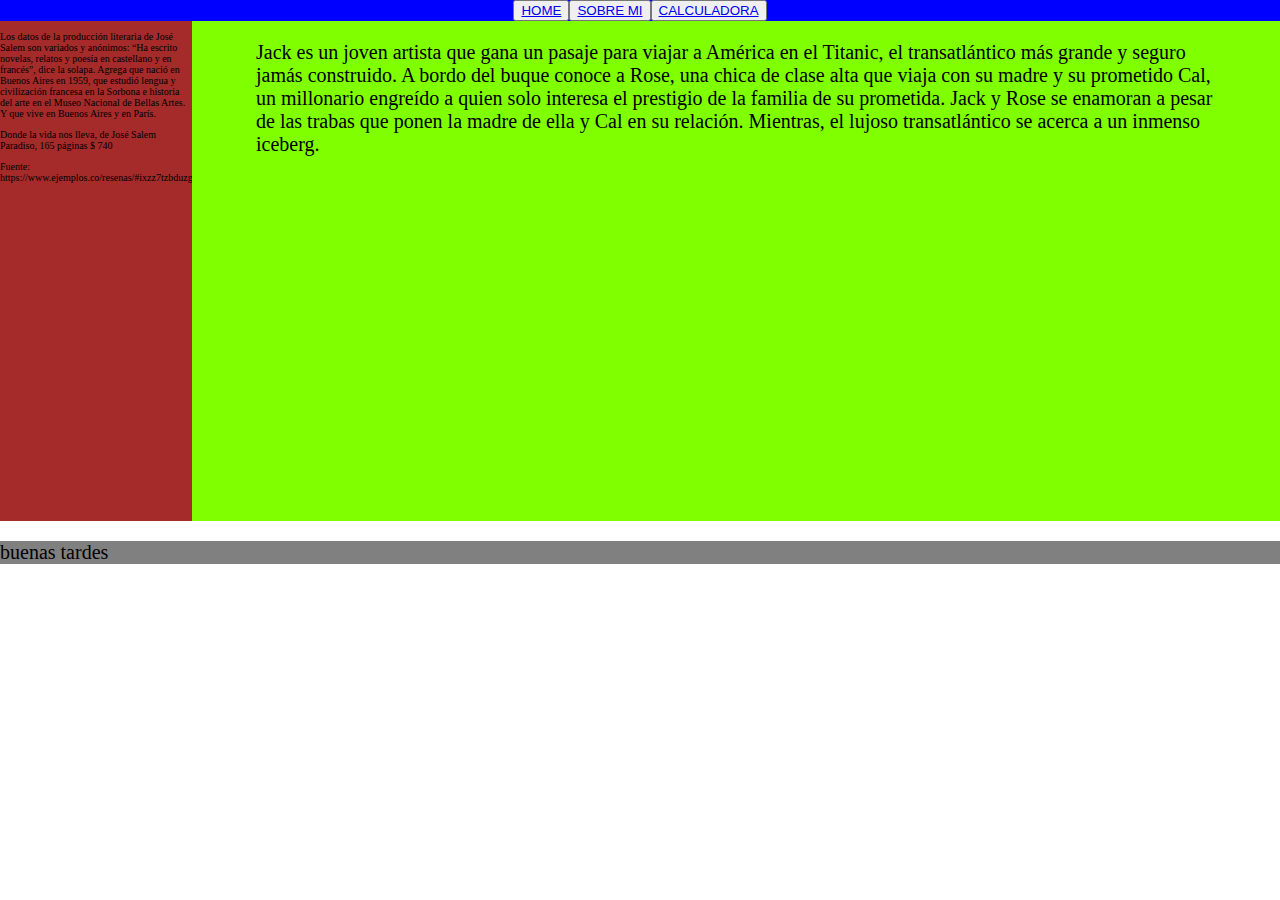
==== about.html @ 4b269e30 "Creando archivos y estructura junto estilos" ====
<!DOCTYPE html>
<html lang="en">
<head>
    <meta charset="UTF-8">
    <meta http-equiv="X-UA-Compatible" content="IE=edge">
    <meta name="viewport" content="width=device-width, initial-scale=1.0">
    <title>Sobre mi</title>
    <link rel="stylesheet" href="style.css">
</head>
<body>
    <nav>
        <button><a href="index.html">HOME</a></button>
        <button><a href="about.html">SOBRE MI</a></button>
        <button><a href="calculadora.php">CALCULADORA</a></button>
    </nav>
    <section class="container">
        <div class="sidebar">
            
            <p>Los datos de la producción literaria de José Salem son variados y anónimos: “Ha escrito novelas, relatos y poesía en castellano y en francés”, dice la solapa. Agrega que nació en Buenos Aires en 1959, que estudió lengua y civilización francesa en la Sorbona e historia del arte en el Museo Nacional de Bellas Artes. Y que vive en Buenos Aires y en París.</p>
            <p>     
                Donde la vida nos lleva, de José Salem
                Paradiso, 165 páginas
                $ 740
            </p>
            <p>Fuente: https://www.ejemplos.co/resenas/#ixzz7tzbduzgS</p>
        </div>
        <div class="content">
            <p>Jack es un joven artista que gana un pasaje para viajar a América en el Titanic, el transatlántico más grande y seguro jamás construido. A bordo del buque conoce a Rose, una chica de clase alta que viaja con su madre y su prometido Cal, un millonario engreído a quien solo interesa el prestigio de la familia de su prometida. Jack y Rose se enamoran a pesar de las trabas que ponen la madre de ella y Cal en su relación. Mientras, el lujoso transatlántico se acerca a un inmenso iceberg.</p>
        </div>
    </section>
    <footer>
        <p>buenas tardes</p>
    </footer>
</body>
</html>
---- style.css ----
body{
    margin: 0;
    padding: 0;
    font-family:Georgia, 'Times New Roman', Times, serif;
    font-size: 20px;
}
nav{
    display: flex;
    background-color: blue;
    align-items: center;
    justify-content: center;
}
.container{
    display: flex;
    flex-direction: row;
}
.sidebar{
    font-size: 10px;
    background-color: brown;
    width: 15%;
    height: 500px;
}
.content{
    background-color: chartreuse;
    width: 85%;
    height: 500px;
    padding: 0% 5%;
}
footer{
    background-color: gray;
}
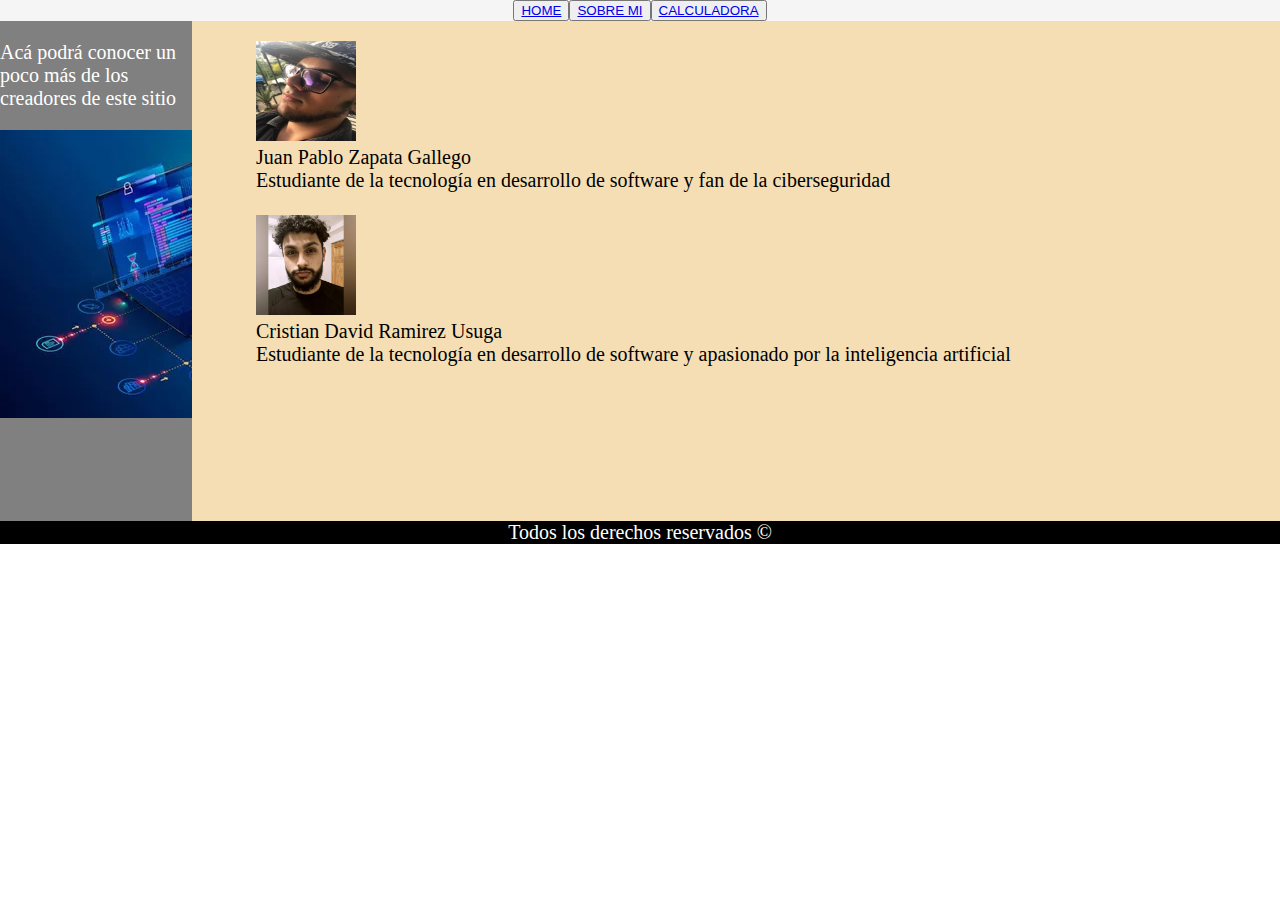
==== commit dddde90a: "Terminado about" ====
--- a/about.html
+++ b/about.html
@@ -16,20 +16,35 @@
     <section class="container">
         <div class="sidebar">
             
-            <p>Los datos de la producción literaria de José Salem son variados y anónimos: “Ha escrito novelas, relatos y poesía en castellano y en francés”, dice la solapa. Agrega que nació en Buenos Aires en 1959, que estudió lengua y civilización francesa en la Sorbona e historia del arte en el Museo Nacional de Bellas Artes. Y que vive en Buenos Aires y en París.</p>
-            <p>     
-                Donde la vida nos lleva, de José Salem
-                Paradiso, 165 páginas
-                $ 740
-            </p>
-            <p>Fuente: https://www.ejemplos.co/resenas/#ixzz7tzbduzgS</p>
+            <p id="intro">Acá podrá conocer un poco más de los creadores de este sitio </p>
+            <div>
+                <img src="logo1.webp" alt="">
+            </div>
+            
         </div>
         <div class="content">
-            <p>Jack es un joven artista que gana un pasaje para viajar a América en el Titanic, el transatlántico más grande y seguro jamás construido. A bordo del buque conoce a Rose, una chica de clase alta que viaja con su madre y su prometido Cal, un millonario engreído a quien solo interesa el prestigio de la familia de su prometida. Jack y Rose se enamoran a pesar de las trabas que ponen la madre de ella y Cal en su relación. Mientras, el lujoso transatlántico se acerca a un inmenso iceberg.</p>
+            <p>
+                <div>
+                    <img src="Pablo.jfif" alt="">
+                </div>
+
+                Juan Pablo Zapata Gallego <br>
+                Estudiante de la tecnología en desarrollo de software y fan de la ciberseguridad 
+                <br>
+                <br>
+                
+                <div>
+                    <img src="David.jpg" alt="">
+                </div>
+                
+                Cristian David Ramirez Usuga <br>
+        
+                Estudiante de la tecnología en desarrollo de software y apasionado por la inteligencia artificial
+            </p>
         </div>
     </section>
     <footer>
-        <p>buenas tardes</p>
+        <center><p>Todos los derechos reservados © </p></center>
     </footer>
 </body>
 </html>--- a/style.css
+++ b/style.css
@@ -6,26 +6,50 @@
 }
 nav{
     display: flex;
-    background-color: blue;
+    background-color: whitesmoke;
     align-items: center;
     justify-content: center;
+}
+
+#algoritmia {
+    width: 500px;
+    height: 300px;
+    image-orientation: from-image;
 }
 .container{
     display: flex;
     flex-direction: row;
+    justify-content: baseline;
+    margin: 0%;
 }
 .sidebar{
     font-size: 10px;
-    background-color: brown;
+    background-color: gray;
+    color: white;
     width: 15%;
     height: 500px;
 }
 .content{
-    background-color: chartreuse;
+    background-color: wheat;
     width: 85%;
     height: 500px;
     padding: 0% 5%;
 }
-footer{
-    background-color: gray;
+
+#propiedades {
+    font-size: 10px;
+}
+footer p {
+    background-color: black;
+    margin:0%;
+    color: white;
+}
+
+#intro {
+font-size: 20px;
+}
+.content img{
+    justify-content: baseline;
+    width: 100px;
+    height: 100px;
 }